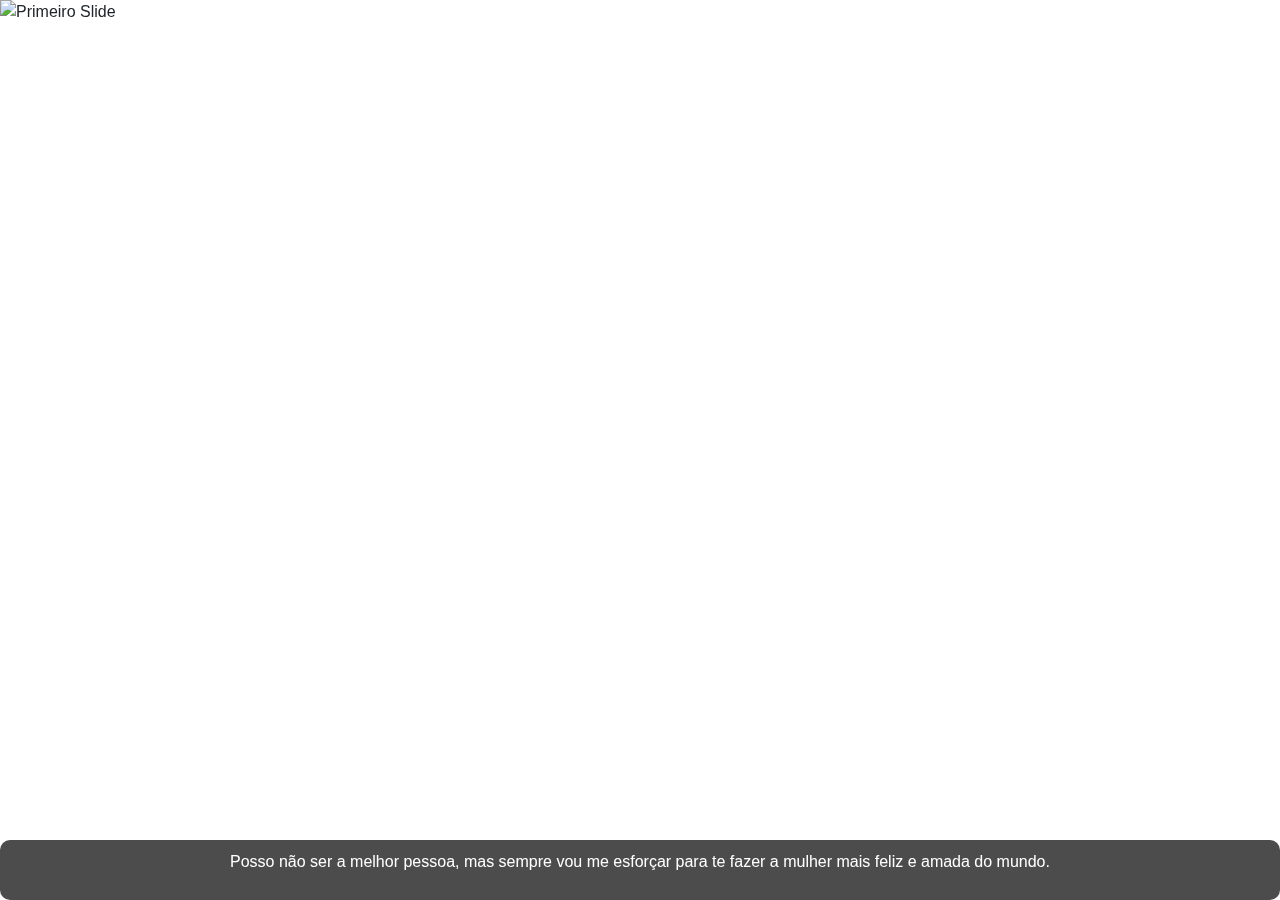
==== carrosel.html @ 20f29dbf "Add files via upload" ====
<!DOCTYPE html>
<html lang="pt-BR">
<head>
    <meta charset="UTF-8">
    <meta name="viewport" content="width=device-width, initial-scale=1.0">
    <title>Carrossel com Legenda</title>
    <link rel="stylesheet" href="https://stackpath.bootstrapcdn.com/bootstrap/4.5.2/css/bootstrap.min.css">
    <script src="https://code.jquery.com/jquery-3.6.0.min.js"></script>
    <script src="https://stackpath.bootstrapcdn.com/bootstrap/4.5.2/js/bootstrap.bundle.min.js"></script>
    <style>
        .footer {
            background-color: rgba(0, 0, 0, 0.7);
            color: white;
            text-align: center;
            padding: 10px;
            position: absolute;
            bottom: 0;
            width: 100%;
            border-radius: 10px;
        }
        .carousel-item img {
            width: 100%;
            height: 100vh;
            object-fit: cover;
        }
        .carousel-control-prev-icon,
        .carousel-control-next-icon {
            background-color: rgba(255, 255, 255, 0.5);
        }
        .coracao {
            font-family: 'Arial', sans-serif;
            font-size: 1.5em;
            color: #dc1321;
            text-align: center;
            margin-top: 100px;
            padding: 10px;
            background-color: rgba(233, 194, 194, 0.8);
            border-radius: 10px;
            box-shadow: 0 4px 10px rgba(0, 0, 0, 0.2);
        }
        .coracao:hover {
            transform: scale(1.05);
        }
    </style>
</head>
<body>
    <div id="carouselExampleIndicators" class="carousel slide" data-interval="false">
        <div class="carousel-inner">
            <div class="carousel-item active">
                <img class="d-block w-100" src="img/c1.png" alt="Primeiro Slide">
            </div>
            <div class="carousel-item">
                <img class="d-block w-100" src="img/c2.png" alt="Segundo Slide">
            </div>
            <div class="carousel-item">
                <img class="d-block w-100" src="img/c3.png" alt="Terceiro Slide">
            </div>
            <div class="carousel-item">
                <img class="d-block w-100" src="img/c4.png" alt="Quarto Slide">
            </div>
            <div class="carousel-item">
                <img class="d-block w-100" src="img/c5.png" alt="Quinto Slide">
            </div>
            <div class="carousel-item">
                <iframe src="coracao.html" frameborder="0" width="100%" height="300" class=""></iframe>
                <p class="coracao">Feliz aniversário, meu amor! Continue sendo essa pessoa muito foda. Desejo tudo de melhor para você (no caso, eu).😘</p>
            </div>
        </div>
        <a class="carousel-control-prev" href="#carouselExampleIndicators" role="button" data-slide="prev">
            <span class="carousel-control-prev-icon" aria-hidden="true"></span>
            <span class="sr-only">Anterior</span>
        </a>
        <a class="carousel-control-next" href="#carouselExampleIndicators" role="button" data-slide="next">
            <span class="carousel-control-next-icon" aria-hidden="true"></span>
            <span class="sr-only">Próximo</span>
        </a>
    </div>

    <div class="footer">
        <p id="frase">Posso não ser a melhor pessoa, mas sempre vou me esforçar para te fazer a mulher mais feliz e am ada do mundo.</p>
    </div>

    <script>
        const frases = [
            "Posso não ser a melhor pessoa, mas sempre vou me esforçar para te fazer a mulher mais feliz e amada do mundo.",
            "Quando estamos juntos é como se o mundo parasse de girar, ao seu lado tudo sempre é perfeito.",
            "Nunca fui tão feliz e nunca tive tanta certeza de algo quando tenho a vontade de ter um maravilhoso futuro ao seu lado.",
            "Apesar de qualquer problema que tivermos, sempre vamos superá-los juntos e com muito amor.",
            "Você é a razão do meu sorriso e a luz dos meus dias.",
            "A cada dia que passa, meu amor por você só aumenta.",
            "❤"
        ];

        const fraseElement = document.getElementById('frase');
        const carouselItems = document.querySelectorAll('.carousel-item');

        carouselItems.forEach((item, index) => {
            item.addEventListener('slid.bs.carousel', () => {
                fraseElement.textContent = frases[index];
            });
        });

        // Inicializa com a primeira frase
        fraseElement.textContent = frases[0];
    </script>
</body>
</html>
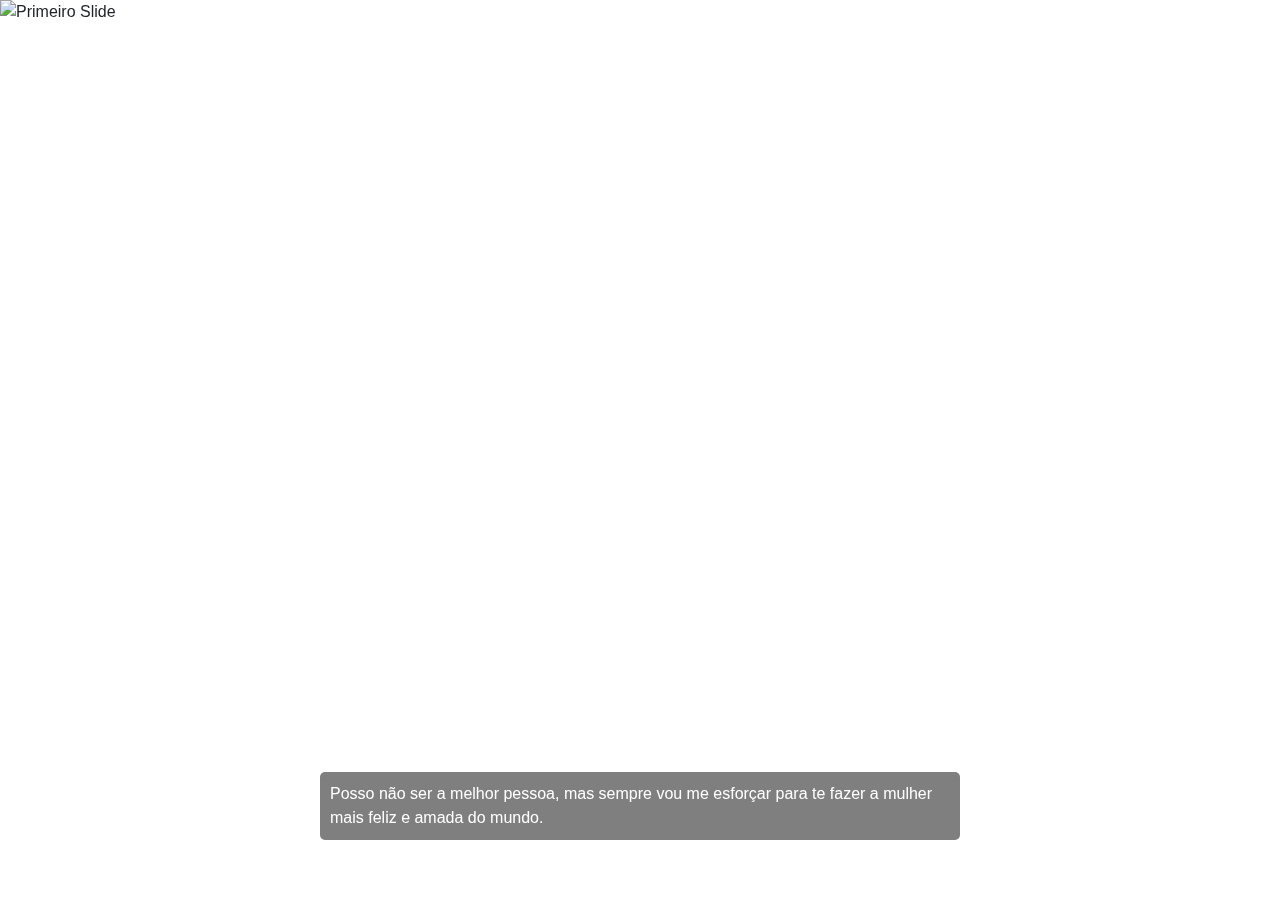
==== commit 25430d6d: "carrosel.html" ====
--- a/carrosel.html
+++ b/carrosel.html
@@ -41,6 +41,16 @@
         .coracao:hover {
             transform: scale(1.05);
         }
+        .caption {
+            position: absolute;
+            bottom: 60px; /* Ajuste a posição conforme necessário */
+            left: 50%;
+            transform: translateX(-50%);
+            color: white;
+            background-color: rgba(0, 0, 0, 0.5);
+            padding: 10px;
+            border-radius: 5px;
+        }
     </style>
 </head>
 <body>
@@ -48,20 +58,27 @@
         <div class="carousel-inner">
             <div class="carousel-item active">
                 <img class="d-block w-100" src="img/c1.png" alt="Primeiro Slide">
+                <div class="caption">Posso não ser a melhor pessoa, mas sempre vou me esforçar para te fazer a mulher mais feliz e amada do mundo.</div>
             </div>
             <div class="carousel-item">
                 <img class="d-block w-100" src="img/c2.png" alt="Segundo Slide">
+                <div class="caption">Quando estamos juntos é como se o mundo parasse de girar, ao seu lado tudo sempre é perfeito.</div>
             </div>
             <div class="carousel-item">
                 <img class="d-block w-100" src="img/c3.png" alt="Terceiro Slide">
+                <div class="caption">Nunca fui tão feliz e nunca tive tanta certeza de algo quando tenho a vontade de ter um maravilhoso futuro ao seu lado.</div>
             </div>
             <div class="carousel-item">
                 <img class="d-block w-100" src="img/c4.png" alt="Quarto Slide">
+                <div class="caption">Apesar de qualquer problema que tivermos, sempre vamos superá-los juntos e com muito amor.</div>
             </div>
             <div class="carousel-item">
                 <img class="d-block w-100" src="img/c5.png" alt="Quinto Slide">
+                <div class="caption">Não hesite em me falar qualquer problema ou aflições, sempre vou escutá-las e resolveremos juntos. EU TE AMO, MINHA PRINCESA ❤
+                    
+                </div>
             </div>
-            <div class="carousel-item">
+           <div class="carousel-item">
                 <iframe src="coracao.html" frameborder="0" width="100%" height="300" class=""></iframe>
                 <p class="coracao">Feliz aniversário, meu amor! Continue sendo essa pessoa muito foda. Desejo tudo de melhor para você (no caso, eu).😘</p>
             </div>
@@ -75,33 +92,8 @@
             <span class="sr-only">Próximo</span>
         </a>
     </div>
-
-    <div class="footer">
-        <p id="frase">Posso não ser a melhor pessoa, mas sempre vou me esforçar para te fazer a mulher mais feliz e am ada do mundo.</p>
+    
+        
     </div>
-
-    <script>
-        const frases = [
-            "Posso não ser a melhor pessoa, mas sempre vou me esforçar para te fazer a mulher mais feliz e amada do mundo.",
-            "Quando estamos juntos é como se o mundo parasse de girar, ao seu lado tudo sempre é perfeito.",
-            "Nunca fui tão feliz e nunca tive tanta certeza de algo quando tenho a vontade de ter um maravilhoso futuro ao seu lado.",
-            "Apesar de qualquer problema que tivermos, sempre vamos superá-los juntos e com muito amor.",
-            "Você é a razão do meu sorriso e a luz dos meus dias.",
-            "A cada dia que passa, meu amor por você só aumenta.",
-            "❤"
-        ];
-
-        const fraseElement = document.getElementById('frase');
-        const carouselItems = document.querySelectorAll('.carousel-item');
-
-        carouselItems.forEach((item, index) => {
-            item.addEventListener('slid.bs.carousel', () => {
-                fraseElement.textContent = frases[index];
-            });
-        });
-
-        // Inicializa com a primeira frase
-        fraseElement.textContent = frases[0];
-    </script>
 </body>
-</html>+</html>
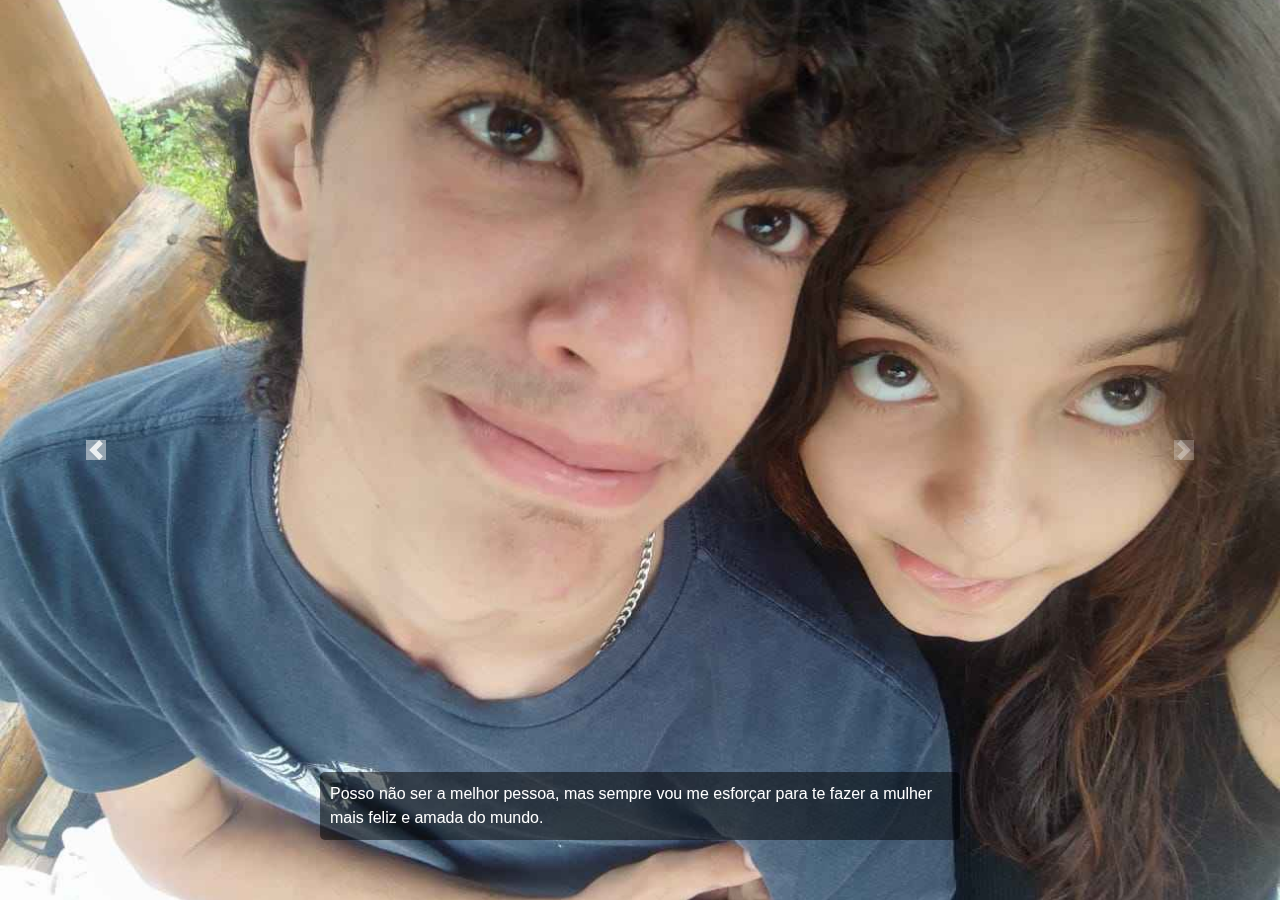
==== commit 8a1287d9: "carrosel.html" ====
--- a/carrosel.html
+++ b/carrosel.html
@@ -57,23 +57,23 @@
     <div id="carouselExampleIndicators" class="carousel slide" data-interval="false">
         <div class="carousel-inner">
             <div class="carousel-item active">
-                <img class="d-block w-100" src="img/c1.png" alt="Primeiro Slide">
+                <img class="d-block w-100" src="c1.png" alt="Primeiro Slide">
                 <div class="caption">Posso não ser a melhor pessoa, mas sempre vou me esforçar para te fazer a mulher mais feliz e amada do mundo.</div>
             </div>
             <div class="carousel-item">
-                <img class="d-block w-100" src="img/c2.png" alt="Segundo Slide">
+                <img class="d-block w-100" src="c2.png" alt="Segundo Slide">
                 <div class="caption">Quando estamos juntos é como se o mundo parasse de girar, ao seu lado tudo sempre é perfeito.</div>
             </div>
             <div class="carousel-item">
-                <img class="d-block w-100" src="img/c3.png" alt="Terceiro Slide">
+                <img class="d-block w-100" src="c3.png" alt="Terceiro Slide">
                 <div class="caption">Nunca fui tão feliz e nunca tive tanta certeza de algo quando tenho a vontade de ter um maravilhoso futuro ao seu lado.</div>
             </div>
             <div class="carousel-item">
-                <img class="d-block w-100" src="img/c4.png" alt="Quarto Slide">
+                <img class="d-block w-100" src="c4.png" alt="Quarto Slide">
                 <div class="caption">Apesar de qualquer problema que tivermos, sempre vamos superá-los juntos e com muito amor.</div>
             </div>
             <div class="carousel-item">
-                <img class="d-block w-100" src="img/c5.png" alt="Quinto Slide">
+                <img class="d-block w-100" src="c5.png" alt="Quinto Slide">
                 <div class="caption">Não hesite em me falar qualquer problema ou aflições, sempre vou escutá-las e resolveremos juntos. EU TE AMO, MINHA PRINCESA ❤
                     
                 </div>
